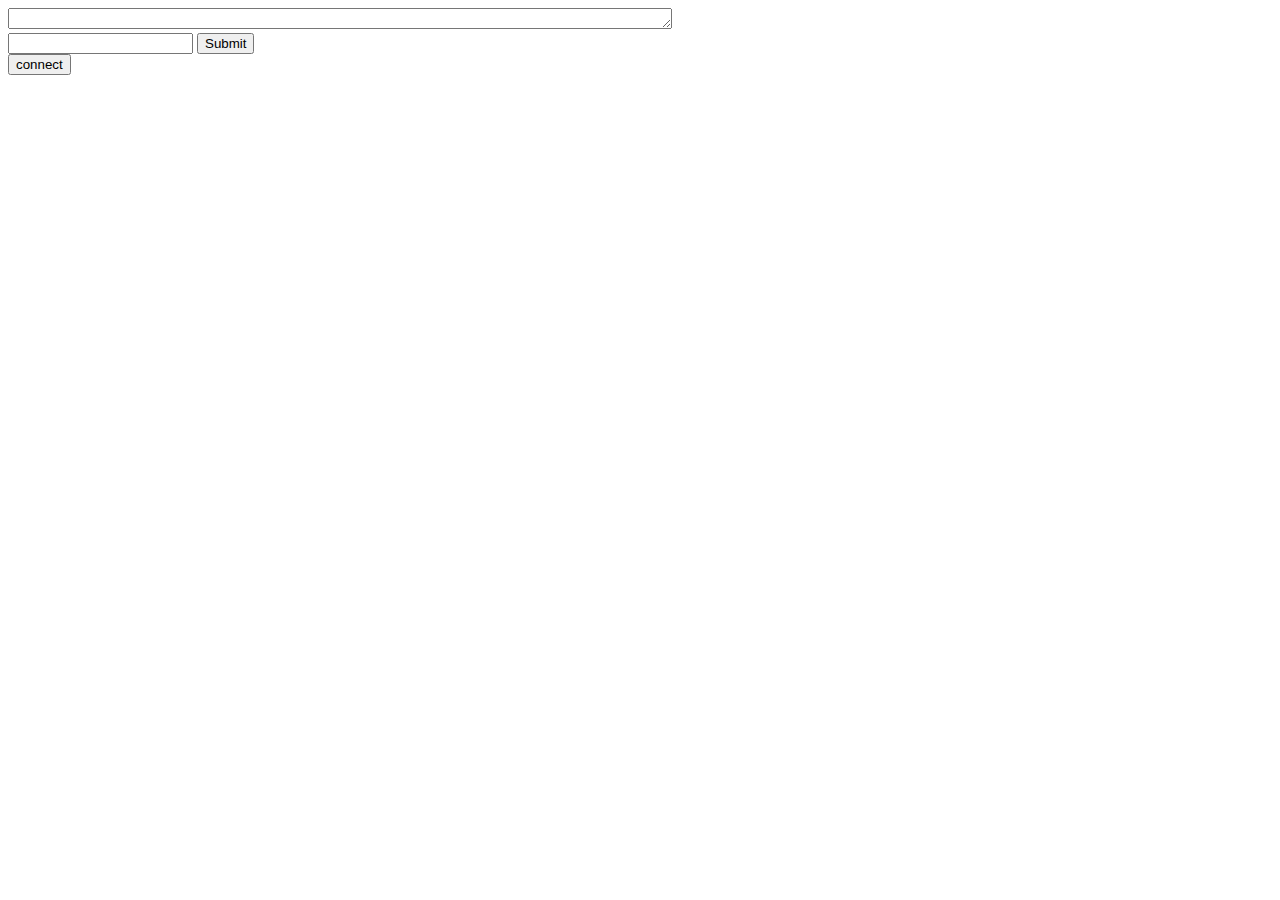
==== PongClient/index.html @ 849fbe3a "init" ====
<!DOCTYPE html>
<html lang="en">
	
	<head>
		<meta charset="utf-8"/>
		<meta name="viewport" content="width=device-width, initial-scale=1"/>
		<title>Pong</title>
		
		<script type="text/javascript">

		function doSomethingWithTextArea(s)
		{
			var textArea = document.getElementById('1');
			textArea.textContent = s;
		}
		
		function connect()
		{
			var ws = new WebSocket("ws://localhost:8888/ws");
			ws.onopen = function() {
				ws.send("Hello, world");
			};
			ws.onmessage = function (evt) {
				doSomethingWithTextArea(evt.data);
			};
		}

		</script>
	</head>
	
	<body>
		<textarea rows="1" cols="80" id="1"></textarea>
		<form action="/u" method="POST">
			<input type="text" name="name">
			<input type="submit" value="Submit">
		</form>
		<button id="conn" value="conn" onclick="connect();">connect</button>
	</body>
</html>
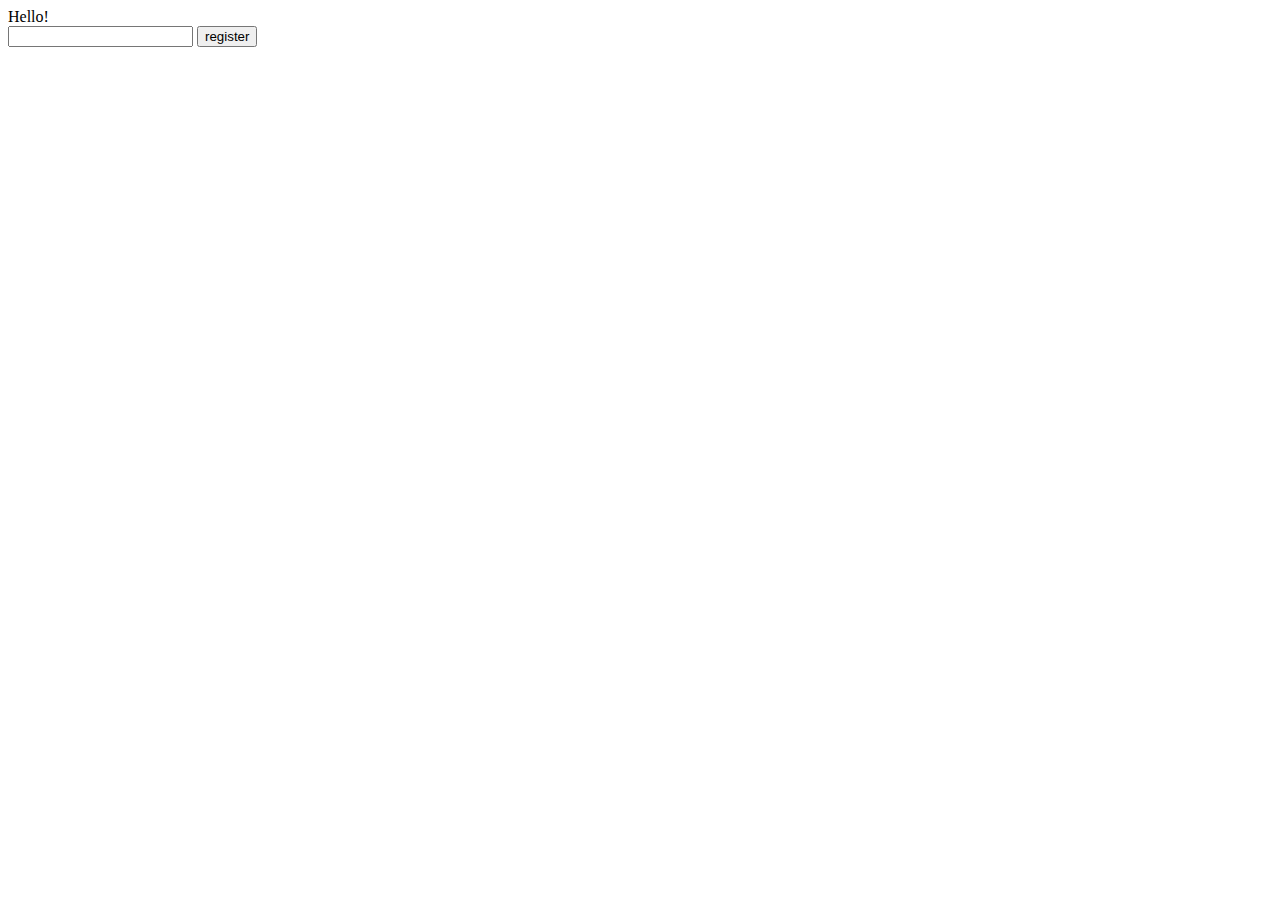
==== commit 0e3a0295: "working version" ====
--- a/PongClient/index.html
+++ b/PongClient/index.html
@@ -29,11 +29,10 @@
 	</head>
 	
 	<body>
-		<textarea rows="1" cols="80" id="1"></textarea>
+		<label id="1">Hello!</textarea>
 		<form action="/u" method="POST">
 			<input type="text" name="name">
-			<input type="submit" value="Submit">
+			<input type="submit" value="register">
 		</form>
-		<button id="conn" value="conn" onclick="connect();">connect</button>
 	</body>
 </html>